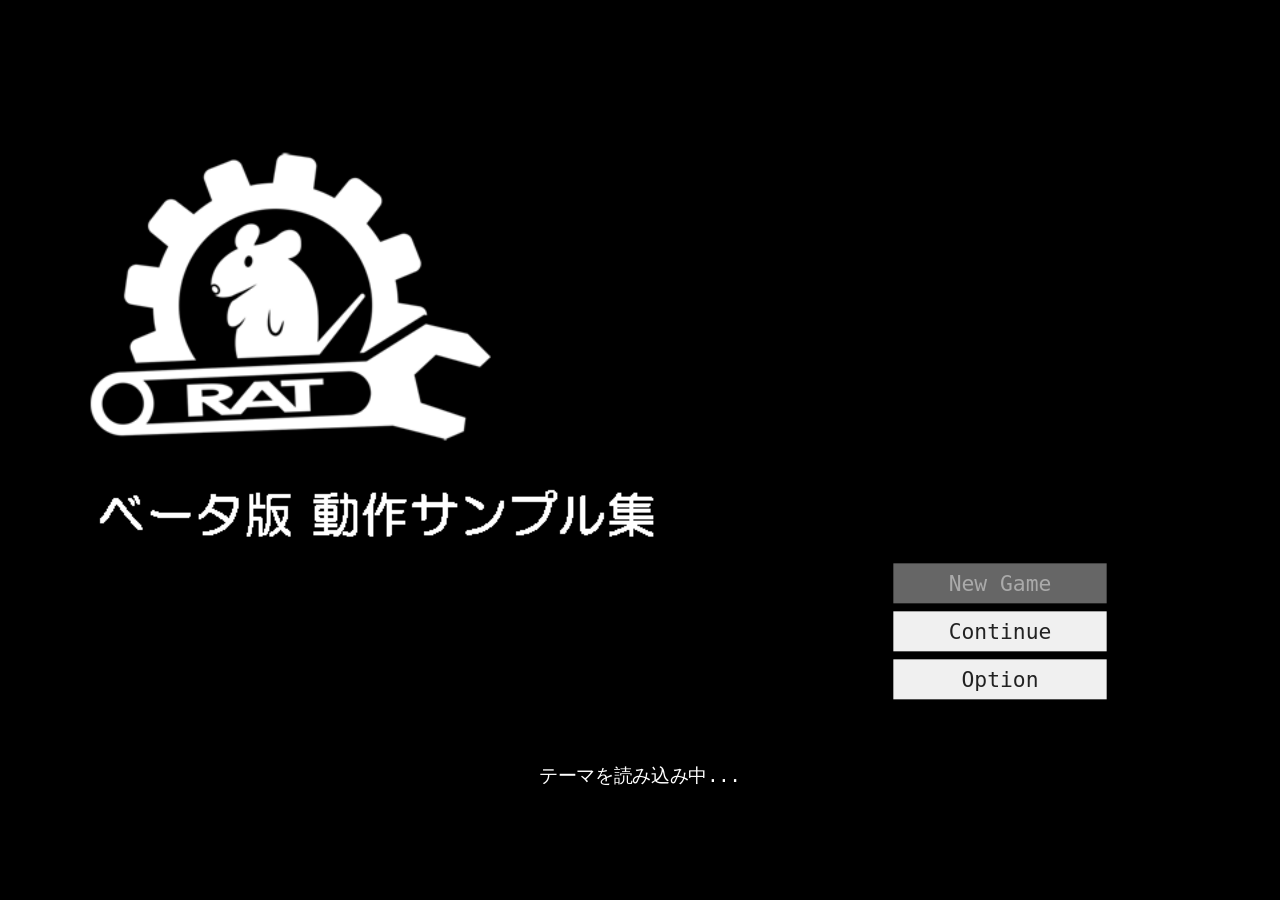
==== index.html @ f1dbbdd2 "Add files via upload" ====
<!DOCTYPE html>
<html lang="ja">
<head>
<meta charset="UTF-8">
<meta name="viewport" content="width=device-width, initial-scale=1.0">
<title>RAT</title>
<link rel="stylesheet" href="styles.css">
</head>
<body>
<div id="wrap">
<div id="stage">
  <canvas id="c-bg"  width="960" height="540"></canvas>
  <canvas id="c-far" width="960" height="540"></canvas>
  <canvas id="c-near"width="960" height="540"></canvas>
  <canvas id="c-eff" width="960" height="540"></canvas>
  <div id="portraits"></div>
  <div id="racers"></div>
  <div id="panels"></div>
  <div id="hud">
    <div id="hud-enemy-name"></div>
    <div id="hud-enemy-tel"></div>
    <div id="hud-player-name"></div>
    <div id="hud-gap"></div>
    <div id="hud-trackbar"><div id="hud-needle"></div></div>
    <div id="hud-time"></div>
    <div id="hud-dist"></div>
    <div id="hud-speed"></div>
    <img id="hud-tacho" src="" style="display:none">
    <img id="hud-needle-tacho" src="" style="display:none">
    <img id="hud-gear" src="" style="display:none">
    <img id="hud-signal">
    <img id="hud-result">
    <div id="hud-flash"></div>
    <div id="hud-time1"></div>
    <div id="hud-time2"></div>
    <div id="race-controls">
      <div class="race-pad" id="pad-clutch">CLUTCH</div>
      <div class="race-pad" id="pad-accel">ACCEL</div>
    </div>
  </div>
  <div id="msgwrap"></div>
  <div id="msgbox">
    <div id="speaker"></div>
    <div id="message"></div>
  </div>
  <div id="util">
    <button class="ubtn" id="u-save" title="セーブ/ロード">💾</button>
    <button class="ubtn" id="u-opts" title="オプション">⚙</button>
    <button class="ubtn" id="u-hide" title="メッセージ非表示">✕</button>
  </div>
  <div id="clutch-slow-overlay"></div>
  <canvas id="wipe" width="960" height="540"></canvas>
  <!-- タイトル -->
  <div id="title">
    <img id="title-bg" src="" alt="">
    <div id="title-btns">
      <button class="tbtn" id="t-new"  disabled>New Game</button>
      <button class="tbtn" id="t-cont">Continue</button>
      <button class="tbtn" id="t-opts">Option</button>
    </div>
    <div id="title-status">読み込み中...</div>
  </div>
  <!-- オプション -->
  <div id="opts">
    <span class="opt-lbl" style="left:56px;top:54px">文章ウェイト</span>
    <input class="opt-sl" id="o-speed" type="range" min="0" max="1" step="0.01" style="left:220px;top:62px;width:240px">
    <span class="opt-lbl" style="left:56px;top:104px">BGM音量</span>
    <input class="opt-sl" id="o-bgm"   type="range" min="0" max="1" step="0.01" style="left:220px;top:112px;width:240px">
    <span class="opt-lbl" style="left:56px;top:154px">効果音</span>
    <input class="opt-sl" id="o-sfx"   type="range" min="0" max="1" step="0.01" style="left:220px;top:162px;width:240px">
    <div id="opts-controls">操作方法：<br>PC　アクセル：右クリック / Zキー<br>PC　クラッチ：左クリック / Shiftキー<br>PC　シフト：クラッチ中に矢印キー / マウスジェスチャー<br>スマホ　画面左半分：クラッチ / スワイプでシフト<br>スマホ　画面右半分：アクセル</div>
    <input id="o-clutch-slow" type="checkbox">
    <label id="o-clutch-slow-label" for="o-clutch-slow">クラッチ操作のとき時間の進みを遅くする</label>
    <button id="opts-close">Close</button>
  </div>
  <!-- セーブ -->
  <div id="saves"></div>
</div><!-- #stage -->
</div><!-- #wrap -->

<script src="app.js"></script>
</body>
</html>
---- styles.css ----
*{margin:0;padding:0;box-sizing:border-box;user-select:none;-webkit-user-select:none;}
html,body{width:100%;height:100%;background:#000;overflow:hidden;font-family:'Meiryo','MS Gothic',monospace;}
img{user-select:none;-webkit-user-select:none;-webkit-user-drag:none;}

/* ── ステージ ─────────────────────────── */
#wrap{position:absolute;width:960px;height:540px;transform-origin:top left;}
#stage{position:relative;width:960px;height:540px;overflow:hidden;background:#37547e;cursor:default;}
canvas{position:absolute;top:0;left:0;width:960px;height:540px;pointer-events:none;}
#c-bg   {z-index:1;}
#c-far  {z-index:2;}
#c-near {z-index:3;}
#c-eff  {z-index:4;}

/* ── ポートレート・レーサー ───────────── */
#portraits,#racers{position:absolute;top:0;left:0;width:960px;height:540px;z-index:5;pointer-events:none;}
.portrait{position:absolute;bottom:0;pointer-events:none;transition:filter .15s;}
.portrait.dim{filter:brightness(0.55);}
.racer-canvas{position:absolute;image-rendering:pixelated;}

/* ── パネル ──────────────────────────── */
#panels{position:absolute;top:0;left:0;width:960px;height:540px;z-index:7;overflow:hidden;}
.panel{position:absolute;display:flex;align-items:center;overflow:hidden;}
.panel-left{flex:1;padding:0 8px;color:#fff;font-size:15px;white-space:nowrap;overflow:hidden;text-overflow:ellipsis;}
.panel-right{flex:1;padding:0 8px;color:#fff;font-size:15px;text-align:right;white-space:nowrap;overflow:hidden;}
.panel.sel{cursor:pointer;border:1px solid rgba(97,114,140,.9);outline:none;}
.panel.sel:hover,.panel.sel.focus{z-index:1;background:#666!important;border:none!important;filter:none;box-shadow:none;}

/* ── メッセージ ──────────────────────── */
#msgwrap{position:absolute;left:0;bottom:-20px;width:960px;height:169px;z-index:8;pointer-events:none;
  background:url('Mods/essential/uilayer.png') 0 0/960px 169px no-repeat;}
#msgbox{position:absolute;left:0;bottom:0;width:960px;height:169px;z-index:9;pointer-events:none;}
#speaker{position:absolute;left:128px;top:54px;width:704px;height:26px;color:#fff;font-size:18px;font-weight:bold;overflow:hidden;white-space:nowrap;}
#message{position:absolute;left:128px;top:80px;width:704px;height:92px;color:#fff;font-size:18px;line-height:1.45;overflow:hidden;white-space:pre-wrap;word-break:break-all;}

/* ── ユーティリティボタン ────────────── */
#util{position:absolute;right:4px;bottom:4px;z-index:10;display:flex;gap:3px;}
.ubtn{width:30px;height:30px;background:url('Mods/essential/buttonback.png') center/contain no-repeat;border:0;cursor:pointer;display:flex;align-items:center;justify-content:center;}
.ubtn img{width:20px;height:20px;object-fit:contain;opacity:.75;pointer-events:none;}
.ubtn:hover img{opacity:1;}

/* ── ワイプ ──────────────────────────── */
#clutch-slow-overlay{position:absolute;inset:0;z-index:19;background:rgba(0,0,0,.38);opacity:0;pointer-events:none;transition:opacity .08s linear;}
#clutch-slow-overlay.active{opacity:1;}
#wipe{position:absolute;top:0;left:0;width:960px;height:540px;z-index:20;pointer-events:none;}

/* ── タイトル ────────────────────────── */
#title{position:absolute;top:0;left:0;width:960px;height:540px;z-index:25;background:#000;}
#title-bg{position:absolute;top:0;left:0;width:960px;height:540px;object-fit:cover;}
#title-btns{position:absolute;right:130px;top:355px;display:flex;flex-direction:column;gap:6px;}
.tbtn{width:160px;height:30px;background:#f0f0f0;color:#222;border:none;font-size:16px;font-family:inherit;cursor:pointer;}
.tbtn:hover{background:#ddd;}
.tbtn:disabled{background:#666;color:#aaa;cursor:not-allowed;}
#title-status{position:absolute;left:0;bottom:16px;width:960px;text-align:center;font-size:14px;color:#fff;}

/* ── オプション ──────────────────────── */
#opts{display:none;position:absolute;top:0;left:0;width:960px;height:540px;z-index:50;background:#4b4b4b;}
.opt-lbl{position:absolute;color:#fff;font-size:15px;}
.opt-sl{position:absolute;-webkit-appearance:none;height:8px;background:#ddd;border-radius:4px;outline:none;}
.opt-sl::-webkit-slider-thumb{-webkit-appearance:none;width:18px;height:18px;border-radius:50%;background:#f0f0f0;cursor:pointer;}
#opts-close{position:absolute;left:400px;top:498px;width:160px;height:29px;background:#787878;color:#fff;border:none;font-size:16px;cursor:pointer;font-family:inherit;}
#opts-close:hover{background:#999;}
#opts-controls{position:absolute;left:56px;top:240px;color:#fff;font-size:14px;line-height:1.9;}
#o-clutch-slow{position:absolute;left:71px;top:440px;width:18px;height:18px;accent-color:#eee;cursor:pointer;}
#o-clutch-slow-label{position:absolute;left:96px;top:435px;height:28px;display:flex;align-items:center;color:#fff;font-size:16px;cursor:pointer;}

/* ── セーブ ──────────────────────────── */
#saves{display:none;position:absolute;top:0;left:0;width:960px;height:540px;z-index:50;background:#4b4b4b;}
.slot-wrap{position:absolute;}
.slot-box{position:absolute;top:0;left:0;background:#616161;}
.slot-preview{position:absolute;inset:0;width:100%;height:100%;object-fit:cover;}
.slot-lbl{position:absolute;bottom:0;left:0;width:100%;background:rgba(0,0,0,.7);color:#fff;font-size:11px;text-align:center;padding:2px 0;}
.slot-savebtn,.slot-loadbtn{position:absolute;height:23px;background:#f0f0f0;color:#333;border:none;font-size:13px;cursor:pointer;font-family:inherit;}
.slot-savebtn:hover,.slot-loadbtn:hover{background:#ddd;}
.slot-loadbtn:disabled{background:#888;color:#666;cursor:not-allowed;}
#saves-close{position:absolute;left:400px;top:498px;width:160px;height:29px;background:#787878;color:#fff;border:none;font-size:16px;cursor:pointer;font-family:inherit;}
#saves-close:hover{background:#999;}

/* ── レースHUD ───────────────────────── */
#hud{display:none;position:absolute;top:0;left:0;width:960px;height:540px;z-index:15;pointer-events:none;}
#hud-enemy-name{position:absolute;top:14px;left:18px;background:rgba(0,0,0,.78);border:1px solid rgba(175,190,204,1);padding:3px 8px;color:#fff;font-size:17px;}
#hud-enemy-tel{position:absolute;top:14px;right:18px;background:rgba(0,0,0,.78);border:1px solid rgba(175,190,204,1);padding:3px 8px;color:#fff;font-size:17px;}
#hud-player-name{position:absolute;bottom:54px;left:18px;background:rgba(0,0,0,.78);border:1px solid rgba(175,190,204,1);padding:3px 8px;color:#fff;font-size:17px;}
#hud-gap{position:absolute;top:52px;left:330px;width:170px;text-align:center;background:rgba(0,0,0,.78);border:1px solid rgba(175,190,204,1);padding:2px 4px;color:#fff;font-size:19px;}
#hud-trackbar{position:absolute;top:88px;left:330px;width:300px;height:12px;background:rgba(10,10,15,.86);border:1px solid #fff;}
#hud-needle{position:absolute;top:82px;left:472px;width:8px;height:24px;background:rgba(255,31,20,1);}
#hud-time{position:absolute;left:218px;bottom:153px;color:#fff;font-size:28px;text-shadow:2px -2px #000;}
#hud-dist{position:absolute;left:54px;bottom:91px;color:#fff;font-size:28px;text-shadow:2px -2px #000;}
#hud-speed{position:absolute;right:37px;bottom:97px;color:#fff;font-size:42px;text-shadow:2px -2px #000;text-align:right;}
#hud-tacho{position:absolute;right:220px;bottom:38px;width:162px;height:162px;}
#hud-needle-tacho{position:absolute;right:220px;bottom:38px;width:162px;height:162px;transform-origin:center;}
#hud-gear{position:absolute;right:413px;bottom:38px;width:162px;height:162px;}
#hud-signal{position:absolute;top:0;left:0;display:none;width:960px;height:540px;max-width:none;object-fit:contain;}
#hud-result{position:absolute;top:0;left:0;display:none;width:960px;height:540px;max-width:none;object-fit:contain;z-index:101;}
#hud-flash{position:absolute;inset:0;width:960px;height:540px;background:#fff;display:none;pointer-events:none;z-index:100;}
#hud-time1{position:absolute;top:50%;left:50%;transform:translate(-50%,-60px);color:#fff;font-size:28px;text-shadow:2px -2px #000;display:none;text-align:center;white-space:nowrap;}
#hud-time2{position:absolute;top:50%;left:50%;transform:translate(-50%,20px);color:#fff;font-size:28px;text-shadow:2px -2px #000;display:none;text-align:center;white-space:nowrap;}
#race-controls{position:absolute;left:0;right:0;bottom:18px;height:118px;display:none;pointer-events:none;}
.race-pad{position:absolute;bottom:0;width:118px;height:118px;border-radius:999px;border:1px solid rgba(255,255,255,.32);background:radial-gradient(circle at 34% 28%,rgba(255,255,255,.18),rgba(255,255,255,.06) 36%,rgba(7,12,20,.72));color:#fff;font-family:inherit;font-size:15px;font-weight:bold;letter-spacing:.04em;display:flex;align-items:center;justify-content:center;box-shadow:0 16px 34px rgba(0,0,0,.36),inset 0 0 0 1px rgba(255,255,255,.08);pointer-events:auto;user-select:none;touch-action:none;}
.race-pad:active,.race-pad.active{transform:translateY(2px) scale(.985);filter:brightness(1.25);}
#pad-clutch{left:28px;}
#pad-accel{right:28px;background:radial-gradient(circle at 34% 28%,rgba(255,255,255,.2),rgba(34,197,94,.22) 38%,rgba(7,12,20,.74));}

#hud-enemy-name,#hud-enemy-tel,#hud-player-name,#hud-gap{
  background:linear-gradient(180deg,rgba(18,24,34,.9),rgba(8,12,18,.84));
  border:1px solid rgba(255,255,255,.22);
  border-radius:6px;
  box-shadow:0 8px 18px rgba(0,0,0,.28);
}
#hud-trackbar{
  height:10px;
  border:1px solid rgba(255,255,255,.42);
  border-radius:999px;
  background:linear-gradient(90deg,rgba(239,68,68,.75),rgba(245,158,11,.75),rgba(59,130,246,.75));
  overflow:visible;
}
#hud-needle{
  top:-7px;
  border-radius:3px;
  box-shadow:0 0 12px rgba(255,40,32,.9);
}
#hud-time,#hud-dist,#hud-speed{
  padding:3px 9px;
  background:rgba(4,8,14,.55);
  border:1px solid rgba(255,255,255,.16);
  border-radius:6px;
  text-shadow:0 2px 8px rgba(0,0,0,.72);
}
#hud-speed{font-size:38px;min-width:190px;}

/* Unity/exe版に合わせたレースHUD */
#hud-enemy-name,#hud-enemy-tel,#hud-player-name,#hud-gap,#hud-trackbar,#hud-needle{display:none!important;}
#hud-time{
  left:145px!important;bottom:74px!important;width:250px!important;
  padding:0!important;background:transparent!important;border:0!important;border-radius:0!important;
  color:#fff!important;font-size:42px!important;font-weight:900!important;text-align:left!important;
  text-shadow:-2px -2px 0 #777,2px -2px 0 #777,-2px 2px 0 #777,2px 2px 0 #777,0 4px 8px rgba(0,0,0,.65)!important;
}
#hud-dist{
  left:226px!important;bottom:29px!important;width:160px!important;
  padding:0!important;background:transparent!important;border:0!important;border-radius:0!important;
  color:#fff!important;font-size:31px!important;font-weight:900!important;text-align:left!important;
  text-shadow:-2px -2px 0 #777,2px -2px 0 #777,-2px 2px 0 #777,2px 2px 0 #777,0 4px 8px rgba(0,0,0,.65)!important;
}
#hud-speed{
  right:26px!important;bottom:25px!important;width:430px!important;min-width:0!important;
  padding:0!important;background:transparent!important;border:0!important;border-radius:0!important;
  color:#fff!important;font-size:68px!important;font-weight:900!important;text-align:right!important;white-space:nowrap!important;
  text-shadow:-2px -2px 0 #777,2px -2px 0 #777,-2px 2px 0 #777,2px 2px 0 #777,0 5px 10px rgba(0,0,0,.75)!important;
}
#hud-tacho{right:219px!important;bottom:-2px!important;width:162px!important;height:162px!important;opacity:.86;}
#hud-needle-tacho{right:219px!important;bottom:-2px!important;width:162px!important;height:162px!important;}
#hud-gear{right:412px!important;bottom:-2px!important;width:162px!important;height:162px!important;opacity:.9;}
#race-controls{display:none!important;}
#hud-time,#hud-dist,#hud-speed{visibility:hidden!important;}
.sprite-numbers{position:absolute;z-index:2;pointer-events:none;transform-origin:center center;}
.sprite-numbers canvas{position:absolute;image-rendering:pixelated;pointer-events:none;}

@media (pointer:coarse){
  #race-controls.visible{display:block!important;position:absolute;inset:0;height:auto;z-index:120;pointer-events:none;}
  #race-controls .race-pad{top:0;bottom:0;width:50%;height:100%;border:0;border-radius:0;background:transparent;box-shadow:none;color:transparent;opacity:1;transform:none;touch-action:none;}
  #race-controls #pad-clutch{left:0;right:auto;}
  #race-controls #pad-accel{left:auto;right:0;}
  #race-controls #pad-clutch.active{background:rgba(80,130,210,.10);}
  #race-controls #pad-accel.active{background:rgba(40,190,100,.10);}

  #saves-close{top:458px;width:180px;height:34px;left:390px;font-size:16px;}
  #opts-close{top:468px;width:180px;height:34px;left:390px;font-size:16px;}
  .slot-savebtn,.slot-loadbtn{height:32px;font-size:15px;}

  #o-clutch-slow{top:420px;width:22px;height:22px;}
  #o-clutch-slow-label{top:416px;height:30px;}
  .opt-sl{height:12px;}
  .opt-sl::-webkit-slider-thumb{width:26px;height:26px;}

  #util{right:8px;bottom:8px;gap:5px;}
  .ubtn{width:40px;height:40px;}
  .ubtn img{width:26px;height:26px;}
  .tbtn{height:38px;font-size:17px;}
  #title-btns{gap:8px;}
}
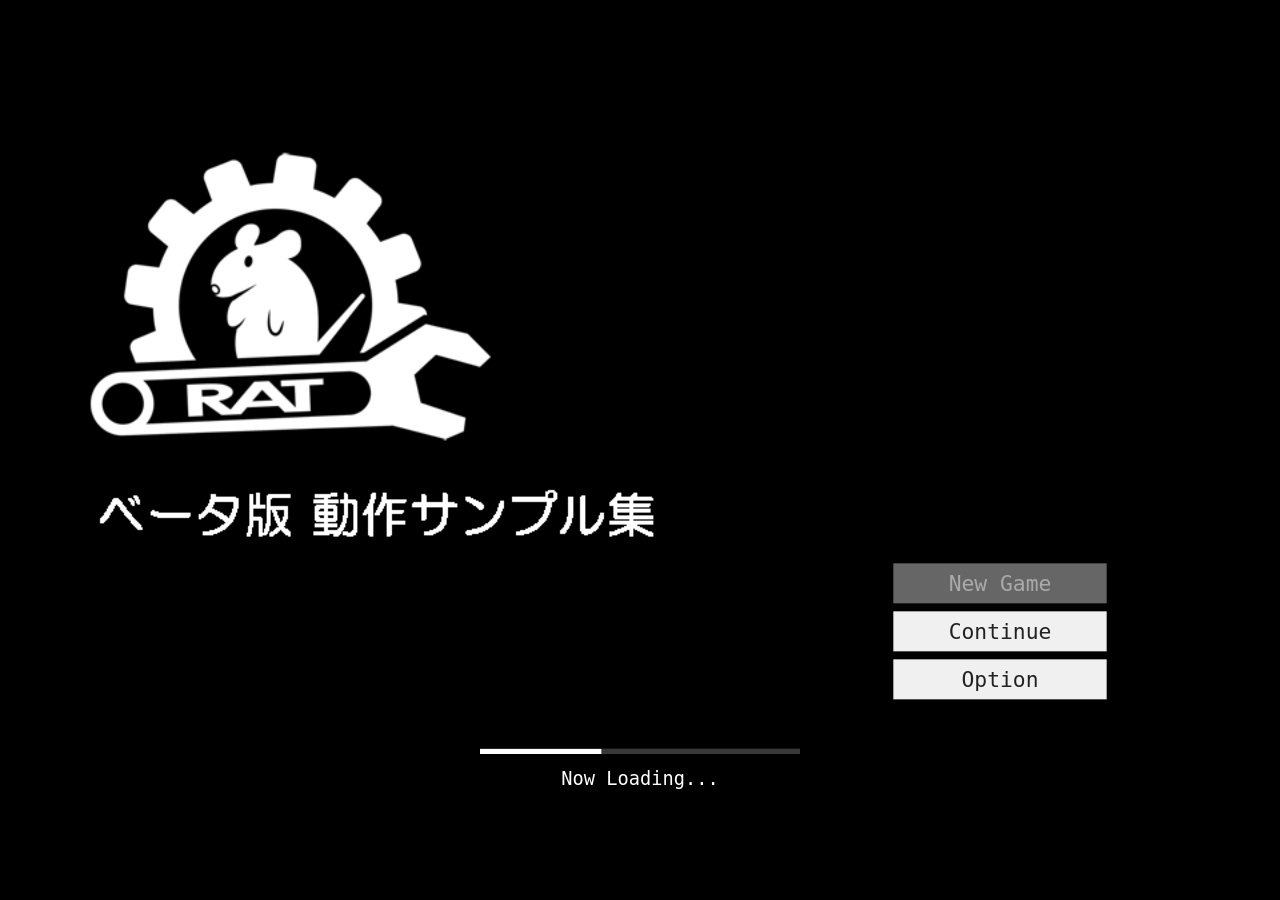
==== commit d580b2f6: "Add files via upload" ====
--- a/index.html
+++ b/index.html
@@ -58,6 +58,7 @@
       <button class="tbtn" id="t-cont">Continue</button>
       <button class="tbtn" id="t-opts">Option</button>
     </div>
+    <div id="loading-progress"><span></span></div>
     <div id="title-status">読み込み中...</div>
   </div>
   <!-- オプション -->
--- a/styles.css
+++ b/styles.css
@@ -51,6 +51,10 @@
 .tbtn:hover{background:#ddd;}
 .tbtn:disabled{background:#666;color:#aaa;cursor:not-allowed;}
 #title-status{position:absolute;left:0;bottom:16px;width:960px;text-align:center;font-size:14px;color:#fff;}
+#loading-progress{display:none;position:absolute;left:360px;bottom:42px;width:240px;height:4px;overflow:hidden;background:rgba(255,255,255,.22);}
+#loading-progress.active{display:block;}
+#loading-progress span{position:absolute;top:0;left:0;width:38%;height:100%;background:#fff;animation:loading-slide 1.05s ease-in-out infinite;}
+@keyframes loading-slide{0%{transform:translateX(-105%)}50%{transform:translateX(170%)}100%{transform:translateX(-105%)}}
 
 /* ── オプション ──────────────────────── */
 #opts{display:none;position:absolute;top:0;left:0;width:960px;height:540px;z-index:50;background:#4b4b4b;}
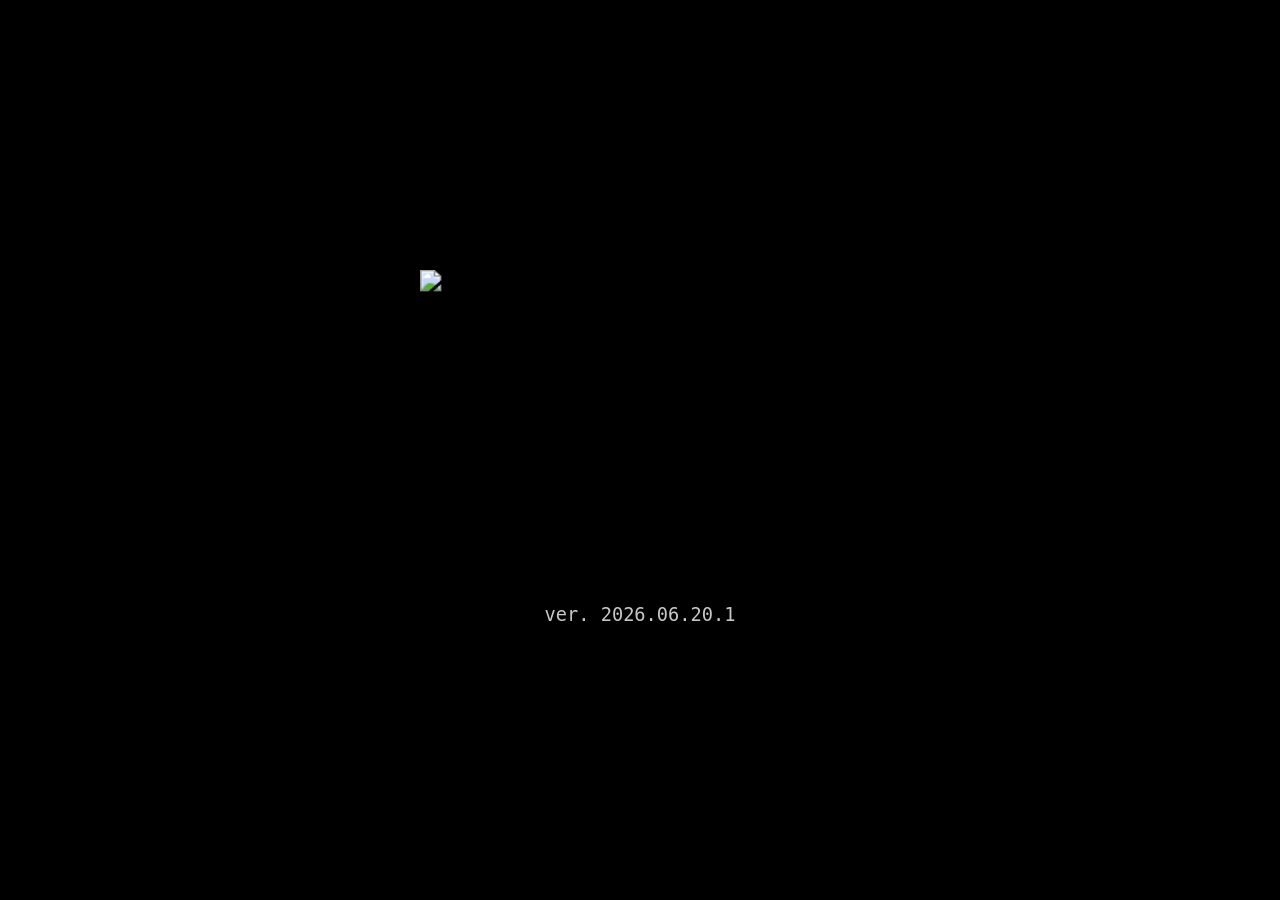
==== commit b3b08fb0: "Add files via upload" ====
--- a/index.html
+++ b/index.html
@@ -9,6 +9,10 @@
 <body>
 <div id="wrap">
 <div id="stage">
+  <div id="startup-splash">
+    <div id="startup-logo-crop"><img src="Mods/essential/rat_logo.png" alt="RAT"></div>
+    <div id="startup-version"></div>
+  </div>
   <canvas id="c-bg"  width="960" height="540"></canvas>
   <canvas id="c-far" width="960" height="540"></canvas>
   <canvas id="c-near"width="960" height="540"></canvas>
--- a/styles.css
+++ b/styles.css
@@ -6,6 +6,15 @@
 #wrap{position:absolute;width:960px;height:540px;transform-origin:top left;}
 #stage{position:relative;width:960px;height:540px;overflow:hidden;background:#37547e;cursor:default;}
 canvas{position:absolute;top:0;left:0;width:960px;height:540px;pointer-events:none;}
+#startup-splash{position:absolute;inset:0;z-index:200;background:#000;opacity:1;transition:opacity .45s ease,visibility 0s linear .45s;}
+#startup-splash.hidden{opacity:0;visibility:hidden;pointer-events:none;}
+#startup-logo-crop{position:absolute;left:315px;top:135px;width:330px;height:235px;overflow:hidden;opacity:0;transform:scale(.97);}
+#startup-logo-crop img{position:absolute;inset:0;width:330px;height:235px;max-width:none;}
+#startup-version{position:absolute;left:0;top:385px;width:960px;text-align:center;color:rgba(255,255,255,.78);font:14px 'Meiryo','MS Gothic',monospace;opacity:0;}
+#startup-splash.ready #startup-logo-crop{animation:startup-logo-in .65s ease-out forwards;}
+#startup-splash.ready #startup-version{animation:startup-version-in .45s ease-out .24s forwards;}
+@keyframes startup-logo-in{to{opacity:1;transform:scale(1)}}
+@keyframes startup-version-in{to{opacity:1}}
 #c-bg   {z-index:1;}
 #c-far  {z-index:2;}
 #c-near {z-index:3;}
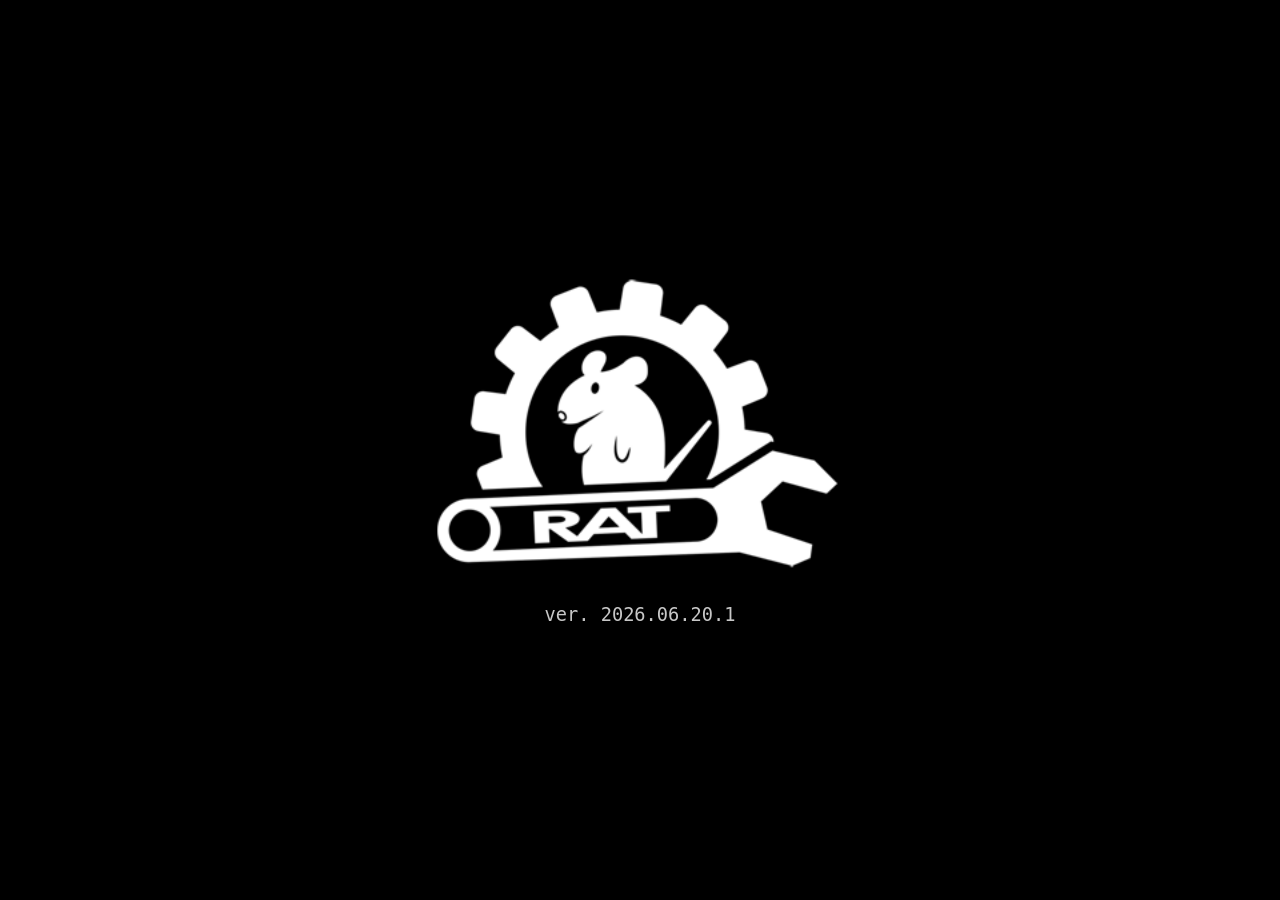
==== commit 18e211da: "Add files via upload" ====
--- a/index.html
+++ b/index.html
@@ -2,8 +2,14 @@
 <html lang="ja">
 <head>
 <meta charset="UTF-8">
-<meta name="viewport" content="width=device-width, initial-scale=1.0">
+<meta name="viewport" content="width=device-width, initial-scale=1.0, viewport-fit=cover">
+<meta name="theme-color" content="#000000">
+<meta name="mobile-web-app-capable" content="yes">
+<meta name="apple-mobile-web-app-capable" content="yes">
+<meta name="apple-mobile-web-app-status-bar-style" content="black-translucent">
+<meta name="apple-mobile-web-app-title" content="RAT">
 <title>RAT</title>
+<link rel="manifest" href="manifest.webmanifest">
 <link rel="stylesheet" href="styles.css">
 </head>
 <body>
--- a/styles.css
+++ b/styles.css
@@ -62,8 +62,8 @@
 #title-status{position:absolute;left:0;bottom:16px;width:960px;text-align:center;font-size:14px;color:#fff;}
 #loading-progress{display:none;position:absolute;left:360px;bottom:42px;width:240px;height:4px;overflow:hidden;background:rgba(255,255,255,.22);}
 #loading-progress.active{display:block;}
-#loading-progress span{position:absolute;top:0;left:0;width:38%;height:100%;background:#fff;animation:loading-slide 1.05s ease-in-out infinite;}
-@keyframes loading-slide{0%{transform:translateX(-105%)}50%{transform:translateX(170%)}100%{transform:translateX(-105%)}}
+#loading-progress span{position:absolute;top:0;left:0;width:100%;height:100%;background:#fff;transform:scaleX(0);transform-origin:left center;animation:loading-fill 1.4s ease-out infinite;}
+@keyframes loading-fill{0%{transform:scaleX(0)}100%{transform:scaleX(1)}}
 
 /* ── オプション ──────────────────────── */
 #opts{display:none;position:absolute;top:0;left:0;width:960px;height:540px;z-index:50;background:#4b4b4b;}
@@ -175,6 +175,7 @@
   #race-controls #pad-accel{left:auto;right:0;}
   #race-controls #pad-clutch.active{background:rgba(80,130,210,.10);}
   #race-controls #pad-accel.active{background:rgba(40,190,100,.10);}
+  #SpeedDisplay{top:443px!important;}
 
   #saves-close{top:458px;width:180px;height:34px;left:390px;font-size:16px;}
   #opts-close{top:468px;width:180px;height:34px;left:390px;font-size:16px;}
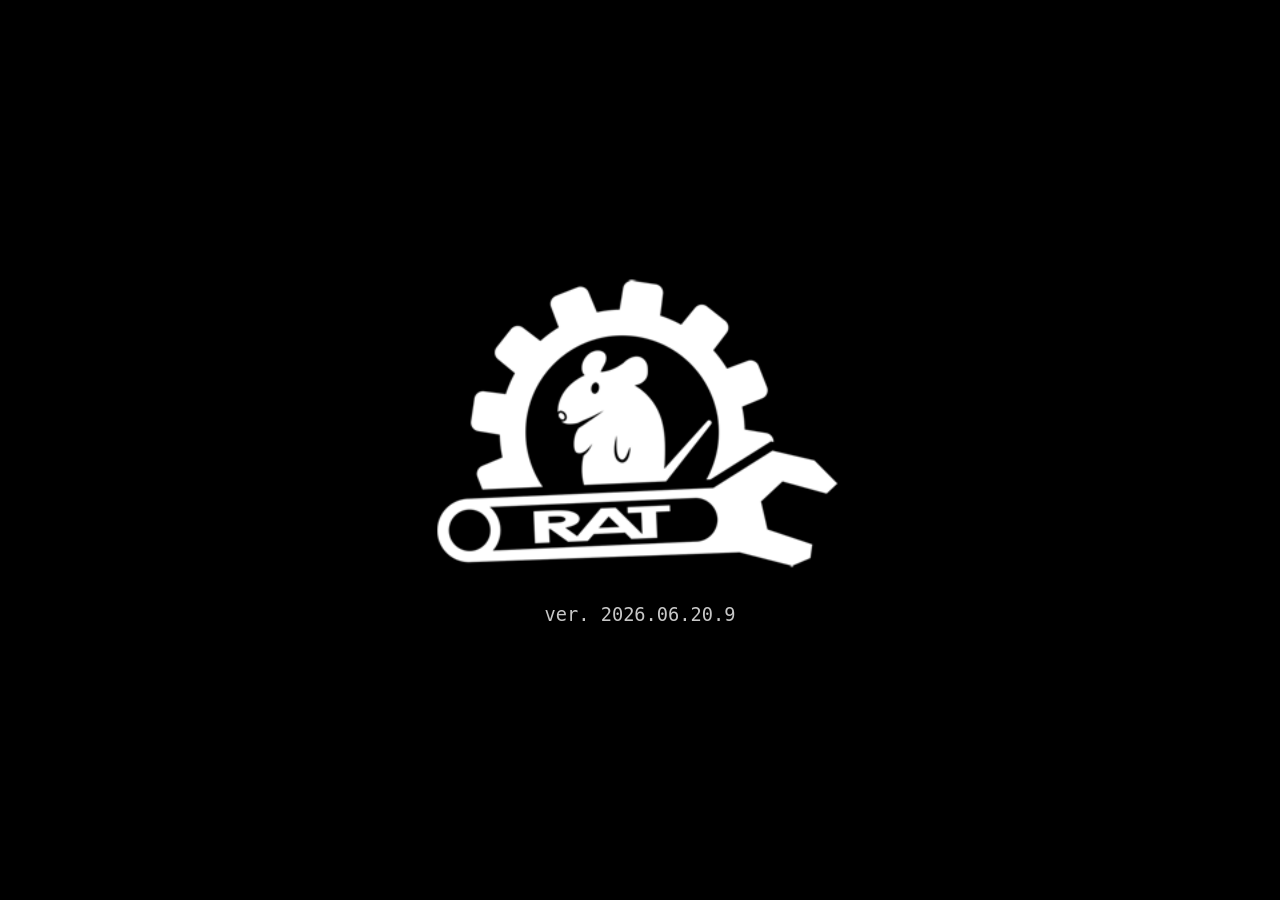
==== commit 2a8fb5b1: "Add files via upload" ====
--- a/index.html
+++ b/index.html
@@ -65,8 +65,8 @@
     <img id="title-bg" src="" alt="">
     <div id="title-btns">
       <button class="tbtn" id="t-new"  disabled>New Game</button>
-      <button class="tbtn" id="t-cont">Continue</button>
-      <button class="tbtn" id="t-opts">Option</button>
+      <button class="tbtn" id="t-cont" disabled>Continue</button>
+      <button class="tbtn" id="t-opts" disabled>Option</button>
     </div>
     <div id="loading-progress"><span></span></div>
     <div id="title-status">読み込み中...</div>
--- a/styles.css
+++ b/styles.css
@@ -18,7 +18,7 @@
 #c-bg   {z-index:1;}
 #c-far  {z-index:2;}
 #c-near {z-index:3;}
-#c-eff  {z-index:4;}
+#c-eff  {z-index:6;}
 
 /* ── ポートレート・レーサー ───────────── */
 #portraits,#racers{position:absolute;top:0;left:0;width:960px;height:540px;z-index:5;pointer-events:none;}
@@ -84,6 +84,7 @@
 .slot-lbl{position:absolute;bottom:0;left:0;width:100%;background:rgba(0,0,0,.7);color:#fff;font-size:11px;text-align:center;padding:2px 0;}
 .slot-savebtn,.slot-loadbtn{position:absolute;height:23px;background:#f0f0f0;color:#333;border:none;font-size:13px;cursor:pointer;font-family:inherit;}
 .slot-savebtn:hover,.slot-loadbtn:hover{background:#ddd;}
+.slot-savebtn:disabled{background:#888;color:#666;cursor:not-allowed;}
 .slot-loadbtn:disabled{background:#888;color:#666;cursor:not-allowed;}
 #saves-close{position:absolute;left:400px;top:498px;width:160px;height:29px;background:#787878;color:#fff;border:none;font-size:16px;cursor:pointer;font-family:inherit;}
 #saves-close:hover{background:#999;}
@@ -105,6 +106,7 @@
 #hud-signal{position:absolute;top:0;left:0;display:none;width:960px;height:540px;max-width:none;object-fit:contain;}
 #hud-result{position:absolute;top:0;left:0;display:none;width:960px;height:540px;max-width:none;object-fit:contain;z-index:101;}
 #hud-flash{position:absolute;inset:0;width:960px;height:540px;background:#fff;display:none;pointer-events:none;z-index:100;}
+#hud.race-finished #hud-tacho,#hud.race-finished #hud-needle-tacho,#hud.race-finished #hud-gear{display:none!important;}
 #hud-time1{position:absolute;top:50%;left:50%;transform:translate(-50%,-60px);color:#fff;font-size:28px;text-shadow:2px -2px #000;display:none;text-align:center;white-space:nowrap;}
 #hud-time2{position:absolute;top:50%;left:50%;transform:translate(-50%,20px);color:#fff;font-size:28px;text-shadow:2px -2px #000;display:none;text-align:center;white-space:nowrap;}
 #race-controls{position:absolute;left:0;right:0;bottom:18px;height:118px;display:none;pointer-events:none;}
@@ -173,9 +175,13 @@
   #race-controls .race-pad{top:0;bottom:0;width:50%;height:100%;border:0;border-radius:0;background:transparent;box-shadow:none;color:transparent;opacity:1;transform:none;touch-action:none;}
   #race-controls #pad-clutch{left:0;right:auto;}
   #race-controls #pad-accel{left:auto;right:0;}
-  #race-controls #pad-clutch.active{background:rgba(80,130,210,.10);}
-  #race-controls #pad-accel.active{background:rgba(40,190,100,.10);}
-  #SpeedDisplay{top:443px!important;}
+  #race-controls #pad-clutch.active,#race-controls #pad-accel.active{background:transparent;}
+  .touch-feedback{position:absolute;width:60px;height:60px;border:2px solid rgba(255,255,255,.78);border-radius:50%;pointer-events:none;transform:translate(-50%,-50%);animation:touch-feedback-in .18s ease-out both;}
+  .touch-feedback.clutch{background:rgba(80,130,210,.18);box-shadow:0 0 14px rgba(80,130,210,.4);}
+  .touch-feedback.accel{width:180px;height:180px;background:rgba(40,190,100,.18);box-shadow:0 0 22px rgba(40,190,100,.4);}
+  @keyframes touch-feedback-in{from{opacity:0;transform:translate(-50%,-50%) scale(.65)}to{opacity:1;transform:translate(-50%,-50%) scale(1)}}
+  #TimeDisplay{top:442px!important;}
+  #DistanceDisplay{top:498px!important;}
 
   #saves-close{top:458px;width:180px;height:34px;left:390px;font-size:16px;}
   #opts-close{top:468px;width:180px;height:34px;left:390px;font-size:16px;}
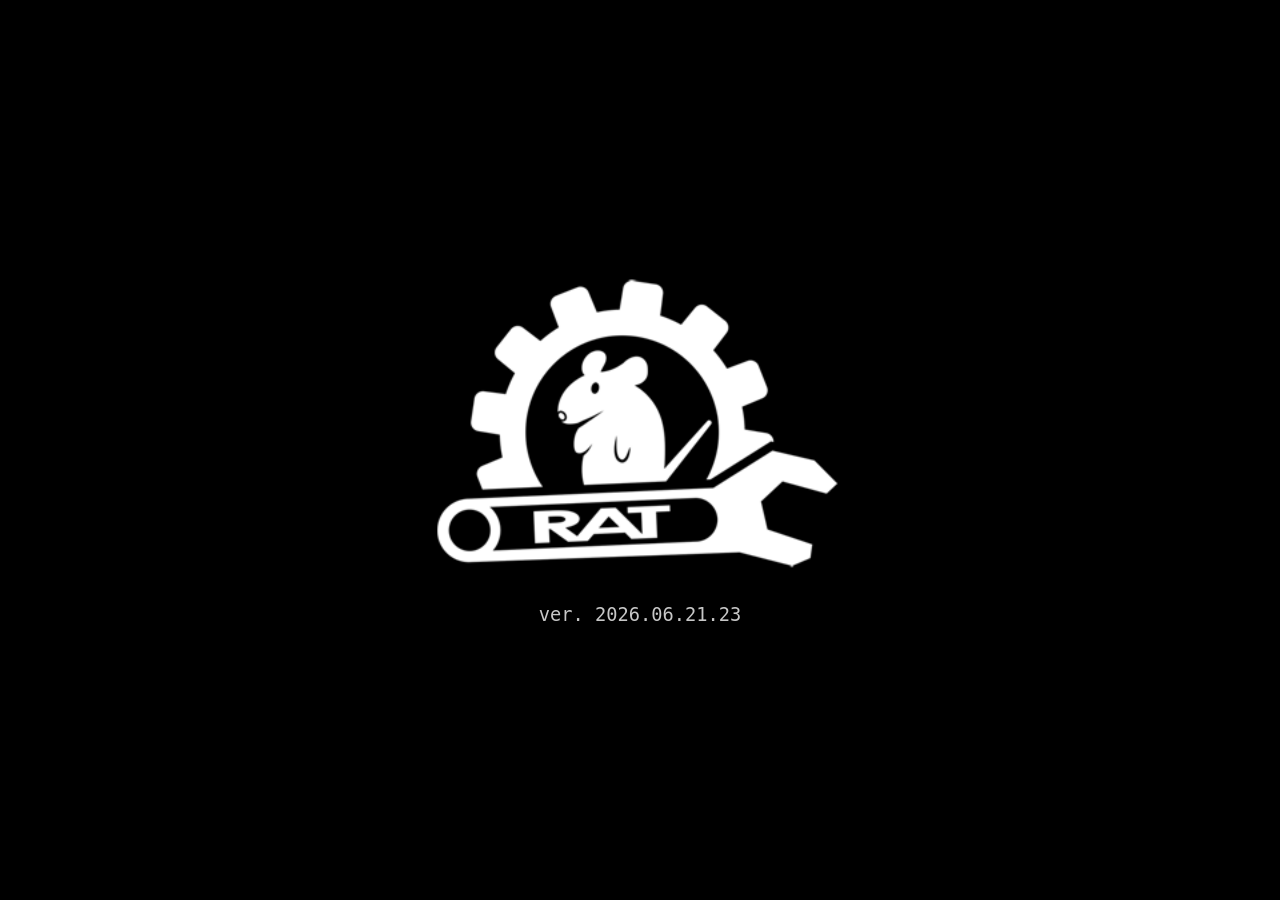
==== commit 2b53b423: "Add files via upload" ====
--- a/index.html
+++ b/index.html
@@ -2,7 +2,7 @@
 <html lang="ja">
 <head>
 <meta charset="UTF-8">
-<meta name="viewport" content="width=device-width, initial-scale=1.0, viewport-fit=cover">
+<meta name="viewport" content="width=device-width, initial-scale=1.0, maximum-scale=1.0, user-scalable=no, viewport-fit=cover">
 <meta name="theme-color" content="#000000">
 <meta name="mobile-web-app-capable" content="yes">
 <meta name="apple-mobile-web-app-capable" content="yes">
@@ -12,7 +12,7 @@
 <link rel="manifest" href="manifest.webmanifest">
 <link rel="stylesheet" href="styles.css">
 </head>
-<body>
+<body class="mobile-build">
 <div id="wrap">
 <div id="stage">
   <div id="startup-splash">
@@ -82,13 +82,22 @@
     <div id="opts-controls">操作方法：<br>PC　アクセル：右クリック / Zキー<br>PC　クラッチ：左クリック / Shiftキー<br>PC　シフト：クラッチ中に矢印キー / マウスジェスチャー<br>スマホ　画面左半分：クラッチ / スワイプでシフト<br>スマホ　画面右半分：アクセル</div>
     <input id="o-clutch-slow" type="checkbox">
     <label id="o-clutch-slow-label" for="o-clutch-slow">クラッチ操作のとき時間の進みを遅くする</label>
-    <button id="opts-close">Close</button>
+    <button id="opts-close" title="Close" aria-label="Close">×</button>
   </div>
   <!-- セーブ -->
   <div id="saves"></div>
 </div><!-- #stage -->
 </div><!-- #wrap -->
 
+<div id="mobile-race-input">
+  <div class="mobile-race-zone" id="mobile-clutch-zone"></div>
+  <div class="mobile-race-zone" id="mobile-accel-zone"></div>
+</div>
+
+<div id="rotate-device" aria-label="Rotate device">
+  <div class="rotate-device-icon"><span></span></div>
+</div>
+
 <script src="app.js"></script>
 </body>
 </html>
--- a/styles.css
+++ b/styles.css
@@ -32,7 +32,10 @@
 .panel-left{flex:1;padding:0 8px;color:#fff;font-size:15px;white-space:nowrap;overflow:hidden;text-overflow:ellipsis;}
 .panel-right{flex:1;padding:0 8px;color:#fff;font-size:15px;text-align:right;white-space:nowrap;overflow:hidden;}
 .panel.sel{cursor:pointer;border:1px solid rgba(97,114,140,.9);outline:none;}
-.panel.sel:hover,.panel.sel.focus{z-index:1;background:#666!important;border:none!important;filter:none;box-shadow:none;}
+.panel.sel.focus{z-index:1;background:#666!important;border:none!important;filter:none;box-shadow:none;}
+@media (hover:hover) and (pointer:fine){
+  .panel.sel:hover{z-index:1;background:#666!important;border:none!important;filter:none;box-shadow:none;}
+}
 
 /* ── メッセージ ──────────────────────── */
 #msgwrap{position:absolute;left:0;bottom:-20px;width:960px;height:169px;z-index:8;pointer-events:none;
@@ -60,6 +63,7 @@
 .tbtn:hover{background:#ddd;}
 .tbtn:disabled{background:#666;color:#aaa;cursor:not-allowed;}
 #title-status{position:absolute;left:0;bottom:16px;width:960px;text-align:center;font-size:14px;color:#fff;}
+#title-status .folder-pick-link{text-decoration:underline;text-underline-offset:3px;}
 #loading-progress{display:none;position:absolute;left:360px;bottom:42px;width:240px;height:4px;overflow:hidden;background:rgba(255,255,255,.22);}
 #loading-progress.active{display:block;}
 #loading-progress span{position:absolute;top:0;left:0;width:100%;height:100%;background:#fff;transform:scaleX(0);transform-origin:left center;animation:loading-fill 1.4s ease-out infinite;}
@@ -198,3 +202,126 @@
   .tbtn{height:38px;font-size:17px;}
   #title-btns{gap:8px;}
 }
+
+/* Mobile-optimized build only. */
+#rotate-device{display:none;}
+
+body.mobile-build{touch-action:none;overscroll-behavior:none;-webkit-text-size-adjust:100%;}
+body.mobile-build #stage{overflow:clip;}
+body.mobile-build button,body.mobile-build input{touch-action:manipulation;}
+body.mobile-build #title-btns{right:64px;top:300px;gap:10px;}
+body.mobile-build .tbtn{
+  width:330px;height:50px;font-size:19px;font-weight:700;
+  background:rgba(244,246,248,.94);
+  box-shadow:0 6px 18px rgba(0,0,0,.3);
+}
+body.mobile-build .tbtn:active{transform:translateY(2px);filter:brightness(.9);}
+body.mobile-build #speaker{left:80px;width:800px;font-size:22px;}
+body.mobile-build #message{left:80px;width:800px;font-size:22px;line-height:1.35;}
+body.mobile-build #util{right:10px;bottom:8px;gap:7px;}
+body.mobile-build .ubtn{width:46px;height:46px;}
+body.mobile-build .ubtn img{width:30px;height:30px;opacity:.9;}
+
+body.mobile-build .panel.sel{
+  font-size:18px;
+  box-shadow:0 4px 12px rgba(0,0,0,.28);touch-action:manipulation;
+}
+body.mobile-build .panel.sel:active{filter:brightness(1.25);transform:scale(.99);}
+body.mobile-build .panel-left,body.mobile-build .panel-right{font-size:21px;font-weight:600;padding:0 12px;}
+
+body.mobile-build #opts{background:#20252b;}
+body.mobile-build #opts::before{
+  content:"OPTION";position:absolute;left:70px;top:25px;color:#fff;font:700 24px Arial,sans-serif;
+}
+body.mobile-build #opts .opt-lbl{left:90px!important;font-size:19px;}
+body.mobile-build #opts .opt-lbl:nth-of-type(1){top:88px!important;}
+body.mobile-build #opts .opt-lbl:nth-of-type(2){top:158px!important;}
+body.mobile-build #opts .opt-lbl:nth-of-type(3){top:228px!important;}
+body.mobile-build #o-speed{left:300px!important;top:94px!important;width:540px!important;}
+body.mobile-build #o-bgm{left:300px!important;top:164px!important;width:540px!important;}
+body.mobile-build #o-sfx{left:300px!important;top:234px!important;width:540px!important;}
+body.mobile-build .opt-sl{height:14px;border-radius:7px;}
+body.mobile-build .opt-sl::-webkit-slider-thumb{width:34px;height:34px;border:4px solid #51d47a;}
+body.mobile-build #opts-controls{left:90px;top:292px;font-size:17px;line-height:2;}
+body.mobile-build #o-clutch-slow{left:90px;top:425px;width:28px;height:28px;}
+body.mobile-build #o-clutch-slow-label{left:132px;top:420px;font-size:18px;height:38px;}
+body.mobile-build #opts-close,body.mobile-build #saves-close{
+  left:auto;right:24px;top:18px;width:52px;height:52px;border-radius:50%;
+  background:#383f47;color:#fff;font:300 32px/1 Arial,sans-serif;z-index:4;
+}
+
+body.mobile-build #saves{background:#20252b;overflow-y:auto;overscroll-behavior:contain;touch-action:pan-y;}
+body.mobile-build .saves-heading{
+  position:sticky;top:0;height:64px;padding:24px 0 0 70px;z-index:3;background:#20252b;
+  color:#fff;font:700 24px Arial,sans-serif;border-bottom:1px solid rgba(255,255,255,.1);
+}
+body.mobile-build .saves-heading::before{display:none;}
+body.mobile-build .save-list{position:relative;width:960px;height:692px;}
+body.mobile-build .slot-box{border:1px solid rgba(255,255,255,.18);background:#343b43;box-shadow:0 5px 15px rgba(0,0,0,.28);}
+body.mobile-build .slot-lbl{font-size:14px;padding:5px 0;}
+body.mobile-build .slot-savebtn,body.mobile-build .slot-loadbtn{height:40px;font-size:17px;font-weight:700;border-radius:3px;}
+body.mobile-build #saves-close{position:fixed;}
+
+body.mobile-build #race-controls .race-pad::after{
+  content:"";position:absolute;bottom:42px;width:118px;height:118px;border-radius:50%;
+  border:2px solid rgba(255,255,255,.14);background:rgba(0,0,0,.05);
+  box-shadow:inset 0 0 24px rgba(255,255,255,.04);transition:.12s ease;
+}
+body.mobile-build #race-controls #pad-clutch::after{left:42px;}
+body.mobile-build #race-controls #pad-accel::after{right:72px;}
+body.mobile-build #race-controls .race-pad.active::after{border-color:rgba(255,255,255,.55);transform:scale(1.08);}
+body.mobile-build .touch-feedback.clutch{width:90px;height:90px;border-width:3px;background:rgba(66,130,220,.12);}
+body.mobile-build .touch-feedback.accel{width:210px;height:210px;border-width:3px;background:rgba(50,210,115,.12);}
+
+#mobile-race-input{display:none;position:fixed;inset:0;z-index:9000;pointer-events:none;touch-action:none;}
+#mobile-race-input .mobile-race-zone{position:absolute;top:0;bottom:0;width:50%;touch-action:none;pointer-events:auto;}
+#mobile-clutch-zone{left:0;}
+#mobile-accel-zone{right:0;}
+.mobile-touch-feedback{
+  position:fixed;width:96px;height:96px;border:3px solid rgba(255,255,255,.75);border-radius:50%;
+  transform:translate(-50%,-50%);pointer-events:none;animation:mobile-touch-in .16s ease-out both;
+}
+.mobile-touch-feedback.clutch{background:rgba(66,130,220,.14);box-shadow:0 0 24px rgba(66,130,220,.35);}
+.mobile-touch-feedback.accel{width:210px;height:210px;background:rgba(50,210,115,.13);box-shadow:0 0 30px rgba(50,210,115,.3);}
+@keyframes mobile-touch-in{from{opacity:0;transform:translate(-50%,-50%) scale(.72)}to{opacity:1;transform:translate(-50%,-50%) scale(1)}}
+
+@media (pointer:coarse){
+  #mobile-race-input.visible{display:block;}
+}
+
+@media (orientation:portrait){
+  #rotate-device{display:none!important;}
+  #mobile-race-input .mobile-race-zone{left:0!important;right:0!important;width:100%!important;height:50%;bottom:auto!important;}
+  #mobile-clutch-zone{top:0!important;}
+  #mobile-accel-zone{top:50%!important;}
+}
+
+@media (pointer:coarse){
+  #title-btns{gap:10px;}
+  .tbtn{width:280px;height:44px;font-size:18px;}
+  .touch-feedback{will-change:transform,opacity;}
+}
+
+@media (orientation:portrait) and (max-width:600px){
+  #rotate-device{
+    display:flex;position:fixed;inset:0;z-index:10000;background:#050607;
+    align-items:center;justify-content:center;
+  }
+  .rotate-device-icon{
+    position:relative;width:56px;height:92px;border:4px solid #fff;border-radius:8px;
+    animation:rotate-device-turn 1.8s ease-in-out infinite;
+  }
+  .rotate-device-icon span{
+    position:absolute;left:50%;bottom:6px;width:7px;height:7px;margin-left:-3.5px;
+    border-radius:50%;background:#fff;
+  }
+  .rotate-device-icon::after{
+    content:"";position:absolute;right:-39px;top:-23px;width:32px;height:32px;
+    border-top:3px solid #51d47a;border-right:3px solid #51d47a;border-radius:0 24px 0 0;
+  }
+  @keyframes rotate-device-turn{
+    0%,20%{transform:rotate(0deg)}
+    55%,85%{transform:rotate(90deg)}
+    100%{transform:rotate(0deg)}
+  }
+}
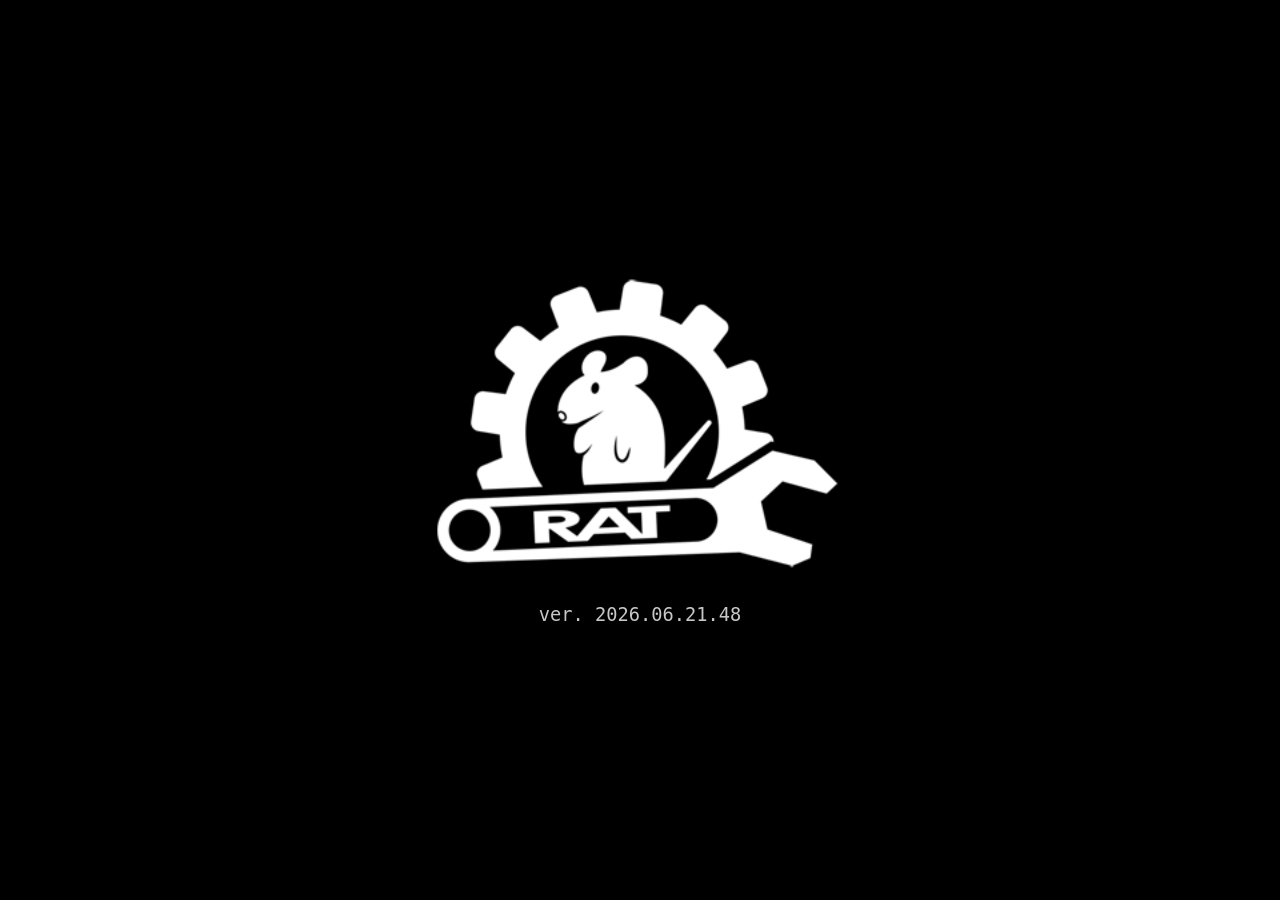
==== commit f0032629: "Add files via upload" ====
--- a/index.html
+++ b/index.html
@@ -75,10 +75,13 @@
   <div id="opts">
     <span class="opt-lbl" style="left:56px;top:54px">文章ウェイト</span>
     <input class="opt-sl" id="o-speed" type="range" min="0" max="1" step="0.01" style="left:220px;top:62px;width:240px">
+    <output class="opt-value" id="o-speed-value" for="o-speed">0</output>
     <span class="opt-lbl" style="left:56px;top:104px">BGM音量</span>
     <input class="opt-sl" id="o-bgm"   type="range" min="0" max="1" step="0.01" style="left:220px;top:112px;width:240px">
+    <output class="opt-value" id="o-bgm-value" for="o-bgm">0</output>
     <span class="opt-lbl" style="left:56px;top:154px">効果音</span>
     <input class="opt-sl" id="o-sfx"   type="range" min="0" max="1" step="0.01" style="left:220px;top:162px;width:240px">
+    <output class="opt-value" id="o-sfx-value" for="o-sfx">0</output>
     <div id="opts-controls">操作方法：<br>PC　アクセル：右クリック / Zキー<br>PC　クラッチ：左クリック / Shiftキー<br>PC　シフト：クラッチ中に矢印キー / マウスジェスチャー<br>スマホ　画面左半分：クラッチ / スワイプでシフト<br>スマホ　画面右半分：アクセル</div>
     <input id="o-clutch-slow" type="checkbox">
     <label id="o-clutch-slow-label" for="o-clutch-slow">クラッチ操作のとき時間の進みを遅くする</label>
--- a/styles.css
+++ b/styles.css
@@ -1,5 +1,6 @@
+:root{--rat-font:'Meiryo','MS Gothic',monospace;}
 *{margin:0;padding:0;box-sizing:border-box;user-select:none;-webkit-user-select:none;}
-html,body{width:100%;height:100%;background:#000;overflow:hidden;font-family:'Meiryo','MS Gothic',monospace;}
+html,body{width:100%;height:100%;background:#000;overflow:hidden;font-family:var(--rat-font);}
 img{user-select:none;-webkit-user-select:none;-webkit-user-drag:none;}
 
 /* ── ステージ ─────────────────────────── */
@@ -10,7 +11,7 @@
 #startup-splash.hidden{opacity:0;visibility:hidden;pointer-events:none;}
 #startup-logo-crop{position:absolute;left:315px;top:135px;width:330px;height:235px;overflow:hidden;opacity:0;transform:scale(.97);}
 #startup-logo-crop img{position:absolute;inset:0;width:330px;height:235px;max-width:none;}
-#startup-version{position:absolute;left:0;top:385px;width:960px;text-align:center;color:rgba(255,255,255,.78);font:14px 'Meiryo','MS Gothic',monospace;opacity:0;}
+#startup-version{position:absolute;left:0;top:385px;width:960px;text-align:center;color:rgba(255,255,255,.78);font:14px var(--rat-font);opacity:0;}
 #startup-splash.ready #startup-logo-crop{animation:startup-logo-in .65s ease-out forwards;}
 #startup-splash.ready #startup-version{animation:startup-version-in .45s ease-out .24s forwards;}
 @keyframes startup-logo-in{to{opacity:1;transform:scale(1)}}
@@ -74,6 +75,8 @@
 .opt-lbl{position:absolute;color:#fff;font-size:15px;}
 .opt-sl{position:absolute;-webkit-appearance:none;height:8px;background:#ddd;border-radius:4px;outline:none;}
 .opt-sl::-webkit-slider-thumb{-webkit-appearance:none;width:18px;height:18px;border-radius:50%;background:#f0f0f0;cursor:pointer;}
+.opt-value{position:absolute;left:476px;width:52px;height:28px;color:#fff;font-size:16px;line-height:28px;text-align:right;font-variant-numeric:tabular-nums;}
+#o-speed-value{top:52px;}#o-bgm-value{top:102px;}#o-sfx-value{top:152px;}
 #opts-close{position:absolute;left:400px;top:498px;width:160px;height:29px;background:#787878;color:#fff;border:none;font-size:16px;cursor:pointer;font-family:inherit;}
 #opts-close:hover{background:#999;}
 #opts-controls{position:absolute;left:56px;top:240px;color:#fff;font-size:14px;line-height:1.9;}
@@ -216,8 +219,8 @@
   box-shadow:0 6px 18px rgba(0,0,0,.3);
 }
 body.mobile-build .tbtn:active{transform:translateY(2px);filter:brightness(.9);}
-body.mobile-build #speaker{left:80px;width:800px;font-size:22px;}
-body.mobile-build #message{left:80px;width:800px;font-size:22px;line-height:1.35;}
+body.mobile-build #speaker{left:16px;top:50px;width:864px;font-size:22px;}
+body.mobile-build #message{left:16px;top:82px;width:864px;height:87px;font-size:22px;line-height:1.28;}
 body.mobile-build #util{right:10px;bottom:8px;gap:7px;}
 body.mobile-build .ubtn{width:46px;height:46px;}
 body.mobile-build .ubtn img{width:30px;height:30px;opacity:.9;}
@@ -240,6 +243,8 @@
 body.mobile-build #o-speed{left:300px!important;top:94px!important;width:540px!important;}
 body.mobile-build #o-bgm{left:300px!important;top:164px!important;width:540px!important;}
 body.mobile-build #o-sfx{left:300px!important;top:234px!important;width:540px!important;}
+body.mobile-build .opt-value{left:856px;width:54px;font-size:19px;line-height:32px;}
+body.mobile-build #o-speed-value{top:84px;}body.mobile-build #o-bgm-value{top:154px;}body.mobile-build #o-sfx-value{top:224px;}
 body.mobile-build .opt-sl{height:14px;border-radius:7px;}
 body.mobile-build .opt-sl::-webkit-slider-thumb{width:34px;height:34px;border:4px solid #51d47a;}
 body.mobile-build #opts-controls{left:90px;top:292px;font-size:17px;line-height:2;}
@@ -263,7 +268,7 @@
 body.mobile-build #saves-close{position:fixed;}
 
 body.mobile-build #race-controls .race-pad::after{
-  content:"";position:absolute;bottom:42px;width:118px;height:118px;border-radius:50%;
+  content:"";position:absolute;bottom:107px;width:118px;height:118px;border-radius:50%;
   border:2px solid rgba(255,255,255,.14);background:rgba(0,0,0,.05);
   box-shadow:inset 0 0 24px rgba(255,255,255,.04);transition:.12s ease;
 }
@@ -271,7 +276,7 @@
 body.mobile-build #race-controls #pad-accel::after{right:72px;}
 body.mobile-build #race-controls .race-pad.active::after{border-color:rgba(255,255,255,.55);transform:scale(1.08);}
 body.mobile-build .touch-feedback.clutch{width:90px;height:90px;border-width:3px;background:rgba(66,130,220,.12);}
-body.mobile-build .touch-feedback.accel{width:210px;height:210px;border-width:3px;background:rgba(50,210,115,.12);}
+body.mobile-build .touch-feedback.accel{width:161px;height:161px;border-width:3px;background:rgba(50,210,115,.12);}
 
 #mobile-race-input{display:none;position:fixed;inset:0;z-index:9000;pointer-events:none;touch-action:none;}
 #mobile-race-input .mobile-race-zone{position:absolute;top:0;bottom:0;width:50%;touch-action:none;pointer-events:auto;}
@@ -282,7 +287,7 @@
   transform:translate(-50%,-50%);pointer-events:none;animation:mobile-touch-in .16s ease-out both;
 }
 .mobile-touch-feedback.clutch{background:rgba(66,130,220,.14);box-shadow:0 0 24px rgba(66,130,220,.35);}
-.mobile-touch-feedback.accel{width:210px;height:210px;background:rgba(50,210,115,.13);box-shadow:0 0 30px rgba(50,210,115,.3);}
+.mobile-touch-feedback.accel{width:161px;height:161px;background:rgba(50,210,115,.13);box-shadow:0 0 30px rgba(50,210,115,.3);}
 @keyframes mobile-touch-in{from{opacity:0;transform:translate(-50%,-50%) scale(.72)}to{opacity:1;transform:translate(-50%,-50%) scale(1)}}
 
 @media (pointer:coarse){
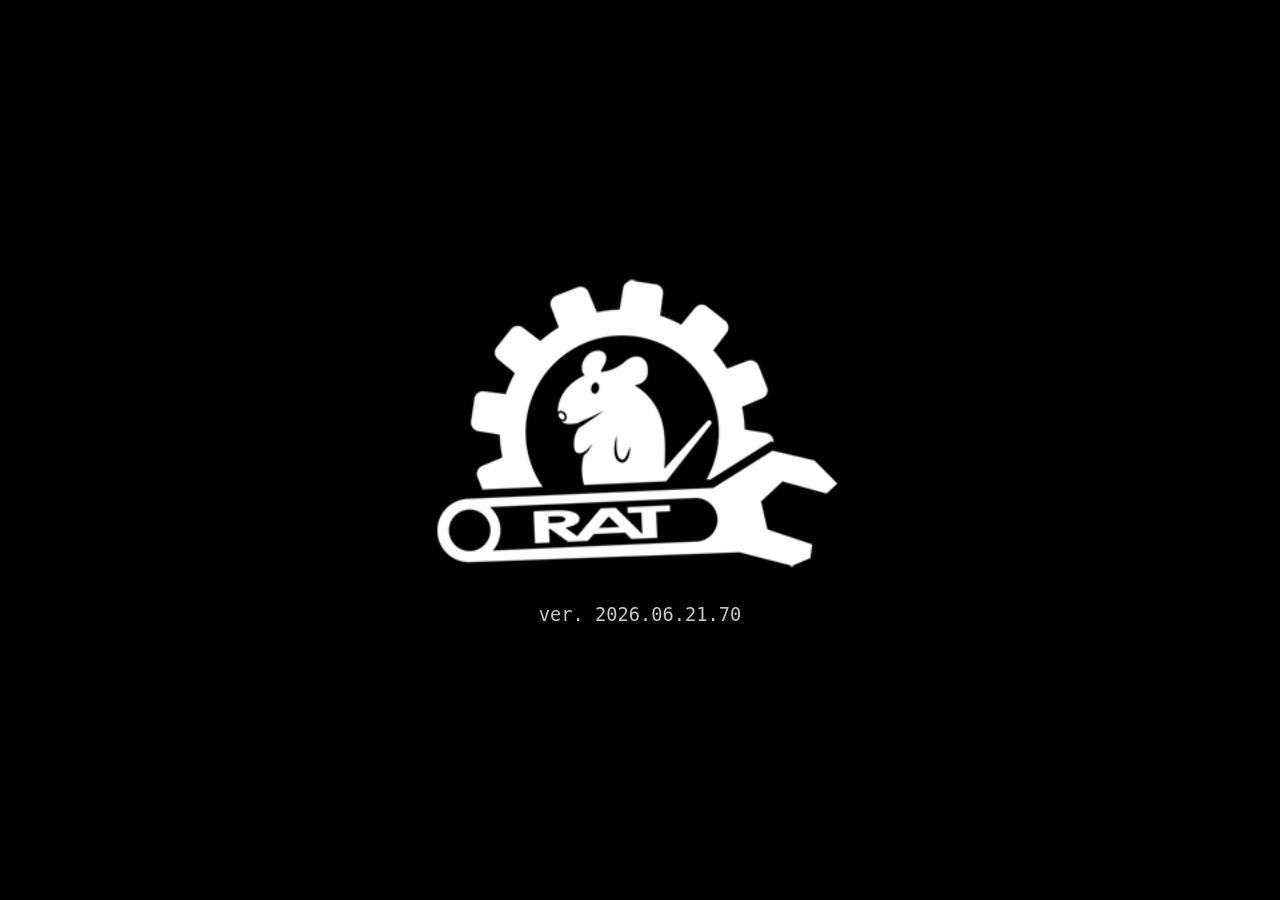
==== commit d1940f10: "Add files via upload" ====
--- a/index.html
+++ b/index.html
@@ -46,6 +46,7 @@
     <div id="race-controls">
       <div class="race-pad" id="pad-clutch">CLUTCH</div>
       <div class="race-pad" id="pad-accel">ACCEL</div>
+      <button id="hud-nitro" type="button" title="Nitro">NITRO <span id="hud-nitro-count">0</span></button>
     </div>
   </div>
   <div id="msgwrap"></div>
--- a/styles.css
+++ b/styles.css
@@ -33,17 +33,22 @@
 .panel-left{flex:1;padding:0 8px;color:#fff;font-size:15px;white-space:nowrap;overflow:hidden;text-overflow:ellipsis;}
 .panel-right{flex:1;padding:0 8px;color:#fff;font-size:15px;text-align:right;white-space:nowrap;overflow:hidden;}
 .panel.sel{cursor:pointer;border:1px solid rgba(97,114,140,.9);outline:none;}
+.panel.sel.no-border{border:none!important;box-shadow:none!important;}
 .panel.sel.focus{z-index:1;background:#666!important;border:none!important;filter:none;box-shadow:none;}
 @media (hover:hover) and (pointer:fine){
   .panel.sel:hover{z-index:1;background:#666!important;border:none!important;filter:none;box-shadow:none;}
 }
 
 /* ── メッセージ ──────────────────────── */
-#msgwrap{position:absolute;left:0;bottom:-20px;width:960px;height:169px;z-index:8;pointer-events:none;
-  background:url('Mods/essential/uilayer.png') 0 0/960px 169px no-repeat;}
+#msgwrap{position:absolute;left:0;bottom:0;width:960px;height:169px;z-index:8;pointer-events:none;
+  background:var(--message-window-image,url('Mods/essential/uilayer.png')) 0 0/960px 169px no-repeat;}
 #msgbox{position:absolute;left:0;bottom:0;width:960px;height:169px;z-index:9;pointer-events:none;}
-#speaker{position:absolute;left:128px;top:54px;width:704px;height:26px;color:#fff;font-size:18px;font-weight:bold;overflow:hidden;white-space:nowrap;}
-#message{position:absolute;left:128px;top:80px;width:704px;height:92px;color:#fff;font-size:18px;line-height:1.45;overflow:hidden;white-space:pre-wrap;word-break:break-all;}
+#speaker{position:absolute;left:128px;top:42px;width:704px;height:26px;color:#fff;font-size:18px;font-weight:bold;overflow:hidden;white-space:nowrap;}
+#message{position:absolute;left:128px;top:68px;width:704px;height:104px;color:#fff;font-size:18px;line-height:1.45;overflow:hidden;white-space:pre-wrap;word-break:break-all;}
+#msgbox.no-speaker #speaker{display:none;}
+#msgbox.no-speaker #message{top:42px;height:130px;}
+#message.msg-pop-active{animation:msg-pop-spread .34s cubic-bezier(.18,.88,.22,1.12) both;transform-origin:left center;}
+@keyframes msg-pop-spread{0%{opacity:0;transform:translateX(-18px) scaleX(.35) scaleY(.86)}58%{opacity:1;transform:translateX(5px) scale(1.04)}100%{opacity:1;transform:translateX(0) scale(1)}}
 
 /* ── ユーティリティボタン ────────────── */
 #util{position:absolute;right:4px;bottom:4px;z-index:10;display:flex;gap:3px;}
@@ -60,7 +65,7 @@
 #title{position:absolute;top:0;left:0;width:960px;height:540px;z-index:25;background:#000;}
 #title-bg{position:absolute;top:0;left:0;width:960px;height:540px;object-fit:cover;}
 #title-btns{position:absolute;right:130px;top:355px;display:flex;flex-direction:column;gap:6px;}
-.tbtn{width:160px;height:30px;background:#f0f0f0;color:#222;border:none;font-size:16px;font-family:inherit;cursor:pointer;}
+.tbtn{width:160px;height:30px;background:#f0f0f0;color:#222;border:none;font-size:20px;font-family:inherit;cursor:pointer;}
 .tbtn:hover{background:#ddd;}
 .tbtn:disabled{background:#666;color:#aaa;cursor:not-allowed;}
 #title-status{position:absolute;left:0;bottom:16px;width:960px;text-align:center;font-size:14px;color:#fff;}
@@ -121,6 +126,10 @@
 .race-pad:active,.race-pad.active{transform:translateY(2px) scale(.985);filter:brightness(1.25);}
 #pad-clutch{left:28px;}
 #pad-accel{right:28px;background:radial-gradient(circle at 34% 28%,rgba(255,255,255,.2),rgba(34,197,94,.22) 38%,rgba(7,12,20,.74));}
+#hud-nitro{position:absolute;right:170px;bottom:16px;min-width:108px;height:58px;border:1px solid rgba(255,255,255,.34);border-radius:8px;background:linear-gradient(180deg,rgba(30,64,175,.88),rgba(7,12,20,.88));color:#fff;font-family:inherit;font-size:18px;font-weight:bold;letter-spacing:.04em;box-shadow:0 12px 28px rgba(0,0,0,.34),inset 0 0 0 1px rgba(255,255,255,.08);pointer-events:auto;touch-action:none;}
+#hud-nitro:disabled{opacity:.36;filter:grayscale(.5);}
+#hud-nitro.ready{filter:brightness(1.18);box-shadow:0 0 18px rgba(96,165,250,.62),0 12px 28px rgba(0,0,0,.34);}
+#hud-nitro-count{display:inline-block;min-width:24px;text-align:center;}
 
 #hud-enemy-name,#hud-enemy-tel,#hud-player-name,#hud-gap{
   background:linear-gradient(180deg,rgba(18,24,34,.9),rgba(8,12,18,.84));
@@ -202,7 +211,7 @@
   #util{right:8px;bottom:8px;gap:5px;}
   .ubtn{width:40px;height:40px;}
   .ubtn img{width:26px;height:26px;}
-  .tbtn{height:38px;font-size:17px;}
+  .tbtn{height:38px;font-size:21px;}
   #title-btns{gap:8px;}
 }
 
@@ -214,13 +223,14 @@
 body.mobile-build button,body.mobile-build input{touch-action:manipulation;}
 body.mobile-build #title-btns{right:64px;top:300px;gap:10px;}
 body.mobile-build .tbtn{
-  width:330px;height:50px;font-size:19px;font-weight:700;
+  width:330px;height:50px;font-size:24px;font-weight:700;
   background:rgba(244,246,248,.94);
   box-shadow:0 6px 18px rgba(0,0,0,.3);
 }
 body.mobile-build .tbtn:active{transform:translateY(2px);filter:brightness(.9);}
-body.mobile-build #speaker{left:16px;top:50px;width:864px;font-size:22px;}
-body.mobile-build #message{left:16px;top:82px;width:864px;height:87px;font-size:22px;line-height:1.28;}
+body.mobile-build #speaker{left:16px;top:38px;width:864px;font-size:22px;}
+body.mobile-build #message{left:16px;top:70px;width:864px;height:99px;font-size:22px;line-height:1.28;}
+body.mobile-build #msgbox.no-speaker #message{top:42px;height:127px;}
 body.mobile-build #util{right:10px;bottom:8px;gap:7px;}
 body.mobile-build .ubtn{width:46px;height:46px;}
 body.mobile-build .ubtn img{width:30px;height:30px;opacity:.9;}
